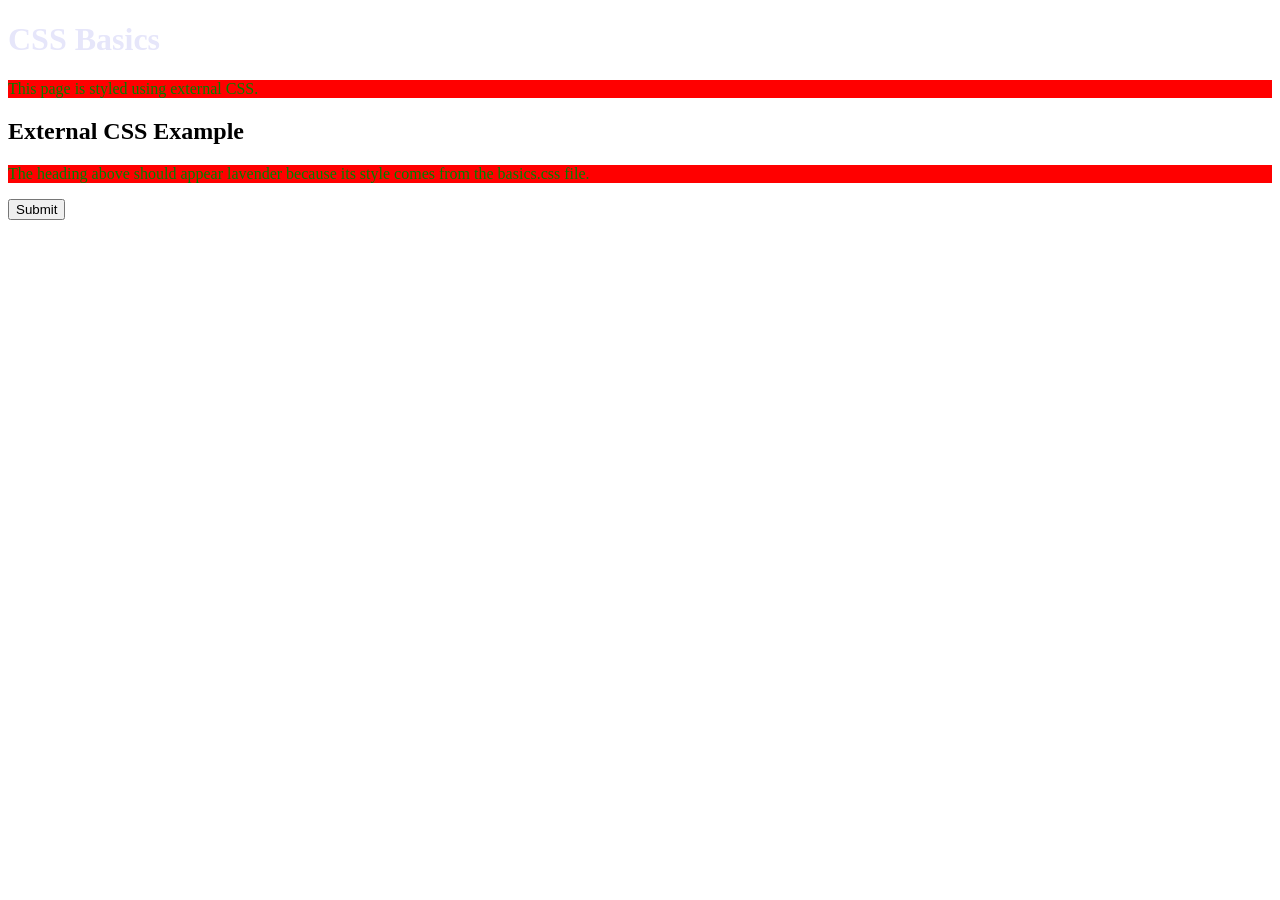
==== css/yo.html @ c19fbb78 "inline , internal , external css" ====
<!DOCTYPE html>
<html lang="en">
<head>
    <meta charset="UTF-8">
    <meta name="viewport" content="width=device-width, initial-scale=1.0">

    <!-- External CSS file -->
    <link rel="stylesheet" href="basics.css">

    <title>CSS Basics</title>
</head>
<body>

    <header>
        <h1>CSS Basics</h1>
        <p>This page is styled using external CSS.</p>
    </header>

    <main>
        <h2>External CSS Example</h2>

        <p>
            The heading above should appear lavender because its style
            comes from the basics.css file.
        </p>

        <button class="submit-button">Submit</button>
    </main>

</body>
</html>
---- css/basics.css ----
h1 {
    color : lavender 
}




p {
    color : green;
    background-color : red;
}
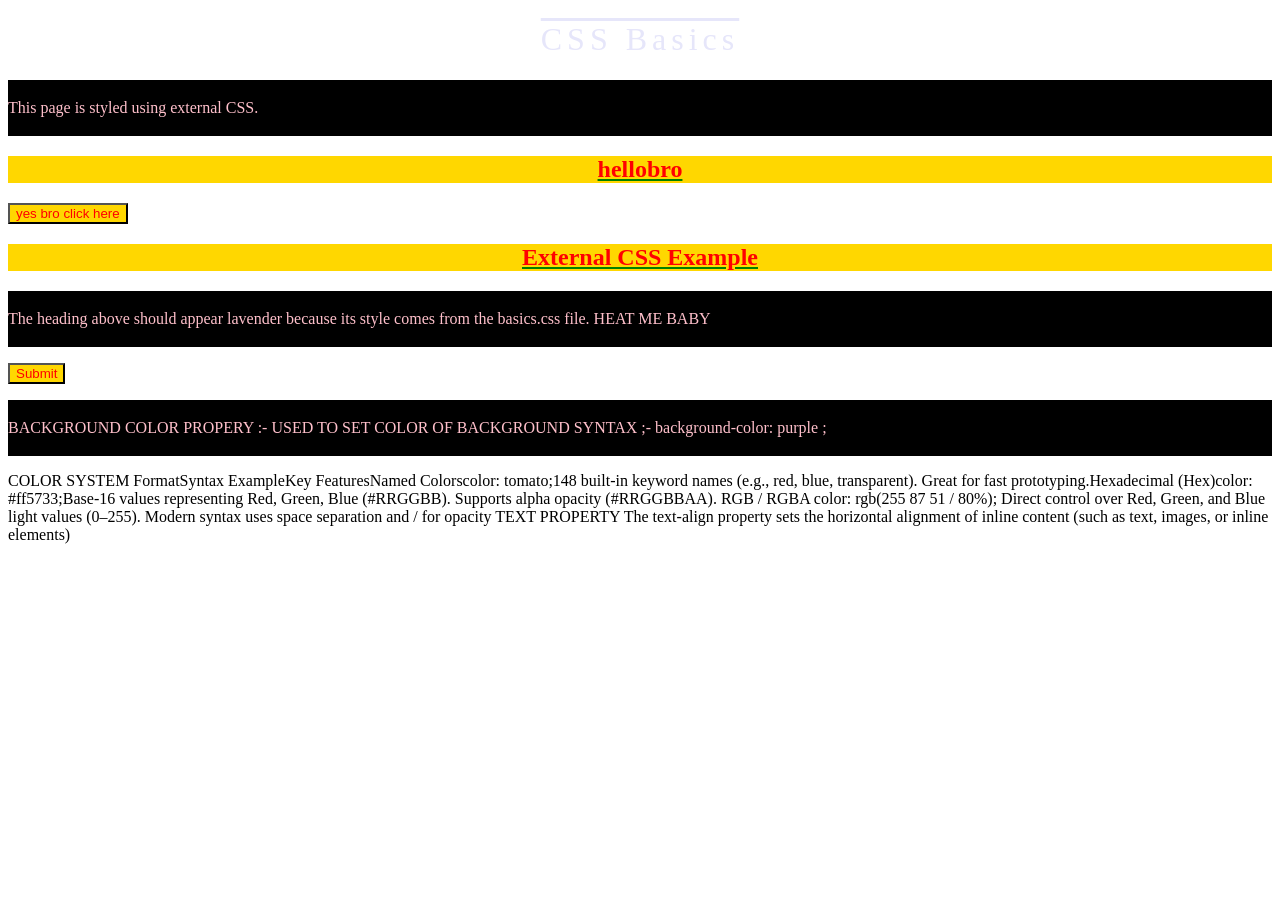
==== commit 6e48e501: "color and text property" ====
--- a/css/yo.html
+++ b/css/yo.html
@@ -14,19 +14,38 @@
     <header>
         <h1>CSS Basics</h1>
         <p>This page is styled using external CSS.</p>
+        <h2> hellobro </h2>
+         <!-- AB JAISE ISKO UNDERLINE KRNA HAI TOH TEXT THROUGH UNDERLINE HOGA  -->
+        <button> yes bro click here </button>
     </header>
 
     <main>
-        <h2>External CSS Example</h2>
+        <h2>External CSS Example</h2> 
+        <!-- SUPPOSE AB ISKO NORMAL FONT KRNA HAI TOH , FONT WEIGHT SE KENGE  -->
 
         <p>
             The heading above should appear lavender because its style
             comes from the basics.css file.
+            HEAT ME BABY
         </p>
 
         <button class="submit-button">Submit</button>
     </main>
+     <p>BACKGROUND  COLOR PROPERY :- USED TO SET COLOR OF BACKGROUND  
+
+SYNTAX ;- background-color: purple ; </p>
 
 </body>
 </html>
 
+COLOR SYSTEM
+
+FormatSyntax ExampleKey FeaturesNamed Colorscolor: tomato;148 built-in keyword names (e.g., red, blue, transparent). Great for fast prototyping.Hexadecimal 
+(Hex)color: #ff5733;Base-16 values representing Red, Green, Blue (#RRGGBB). Supports alpha opacity (#RRGGBBAA).
+
+RGB / RGBA	color: rgb(255 87 51 / 80%);	Direct control over Red, Green,
+         and Blue light values (0–255). Modern syntax uses space separation and / for opacity
+
+         TEXT PROPERTY
+
+The text-align property sets the horizontal alignment of inline content (such as text, images, or inline elements)         
--- a/css/basics.css
+++ b/css/basics.css
@@ -8,4 +8,53 @@
 p {
     color : green;
     background-color : red;
+}
+
+p{
+    color : pink;
+    background-color: yellowgreen;
+}
+p{
+    color : pink;
+    background-color: black;
+}
+/* its a block element so it covers full width horizontisally  */
+
+h2 {
+    color:red;
+    background-color:gold;
+}
+button {
+    color:red;
+    background-color:gold;
+}
+
+H2{
+    text-align: center;
+}
+H1{
+    text-align: center;
+}
+h1{
+    font-weight: NORMAL ;
+}
+H2 {
+    font-weight: 900;
+}
+H1{
+    text-decoration: overline;
+}
+
+H1{
+    letter-spacing: 5PX;
+}
+H2{
+    text-decoration: GREEN underline;
+}
+h3{
+    text-decoration: line-through;
+}
+
+p{
+ line-height: 3.5;
 }
